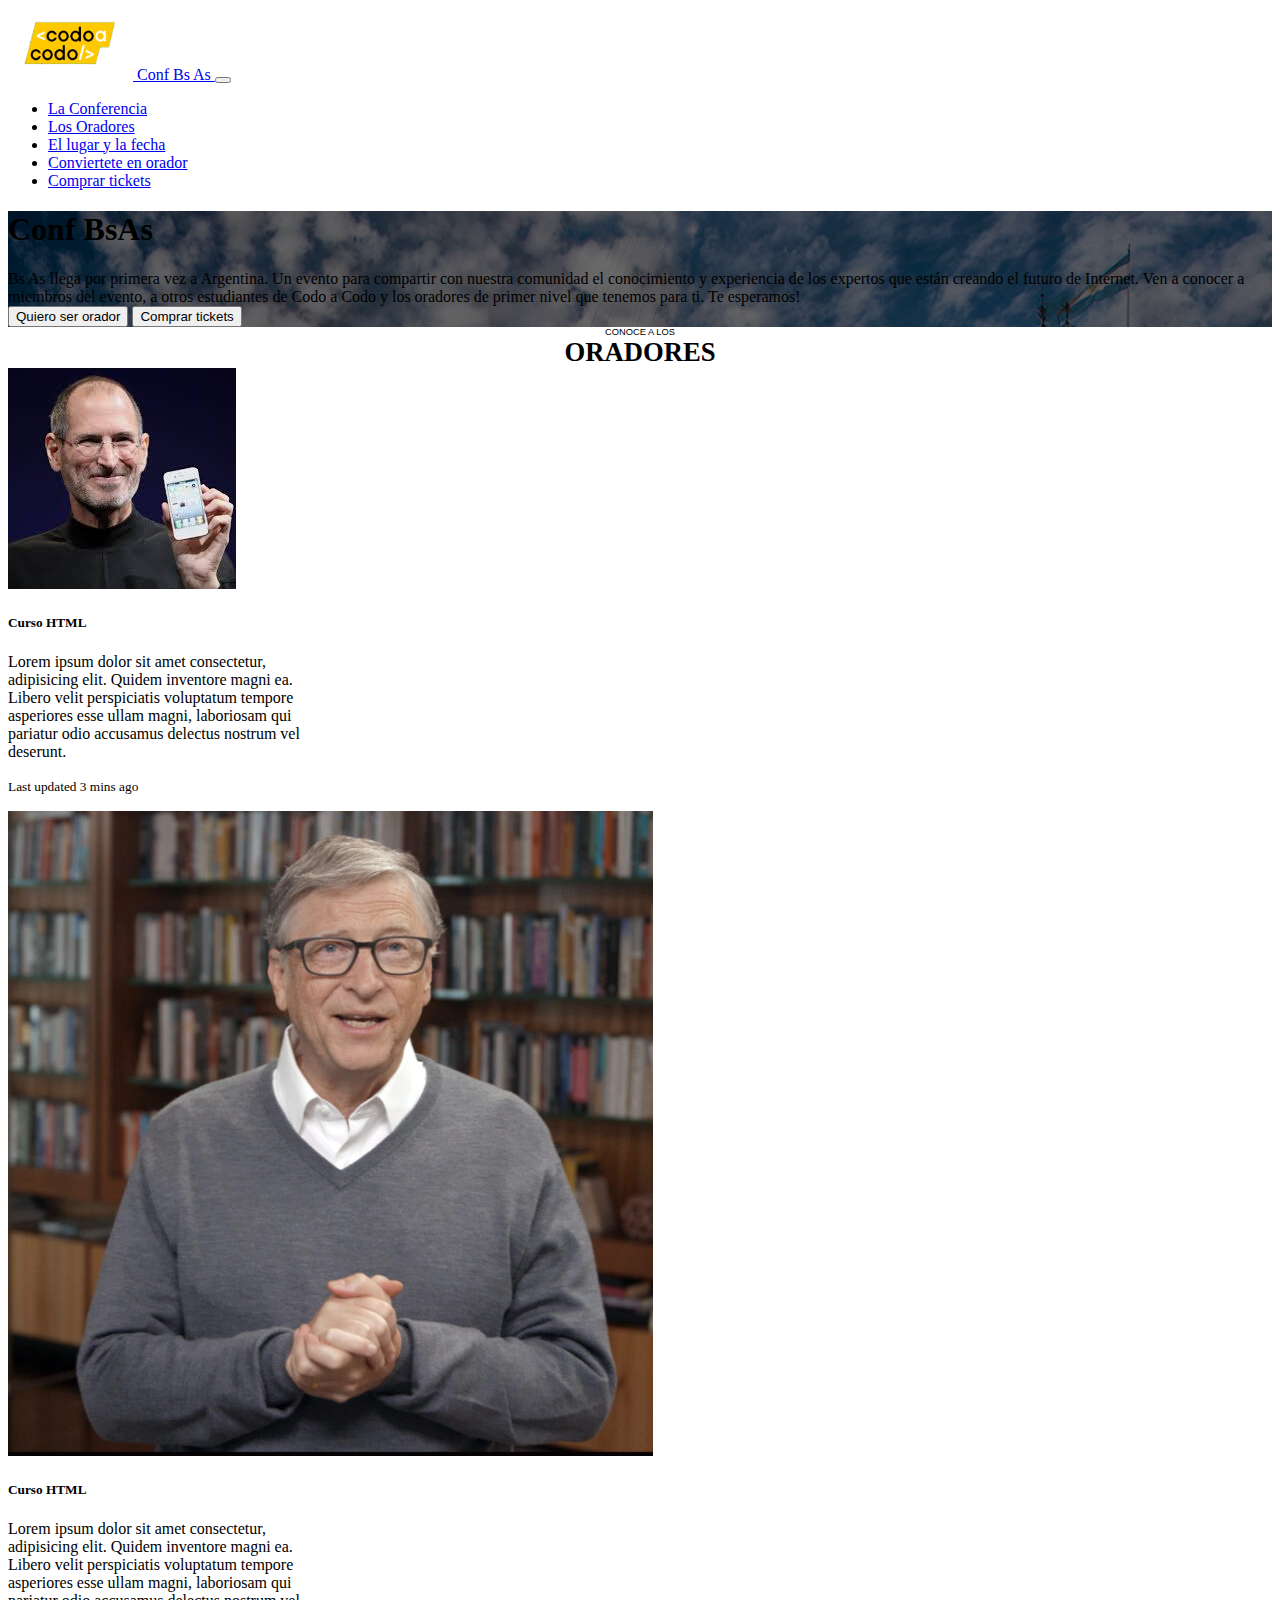
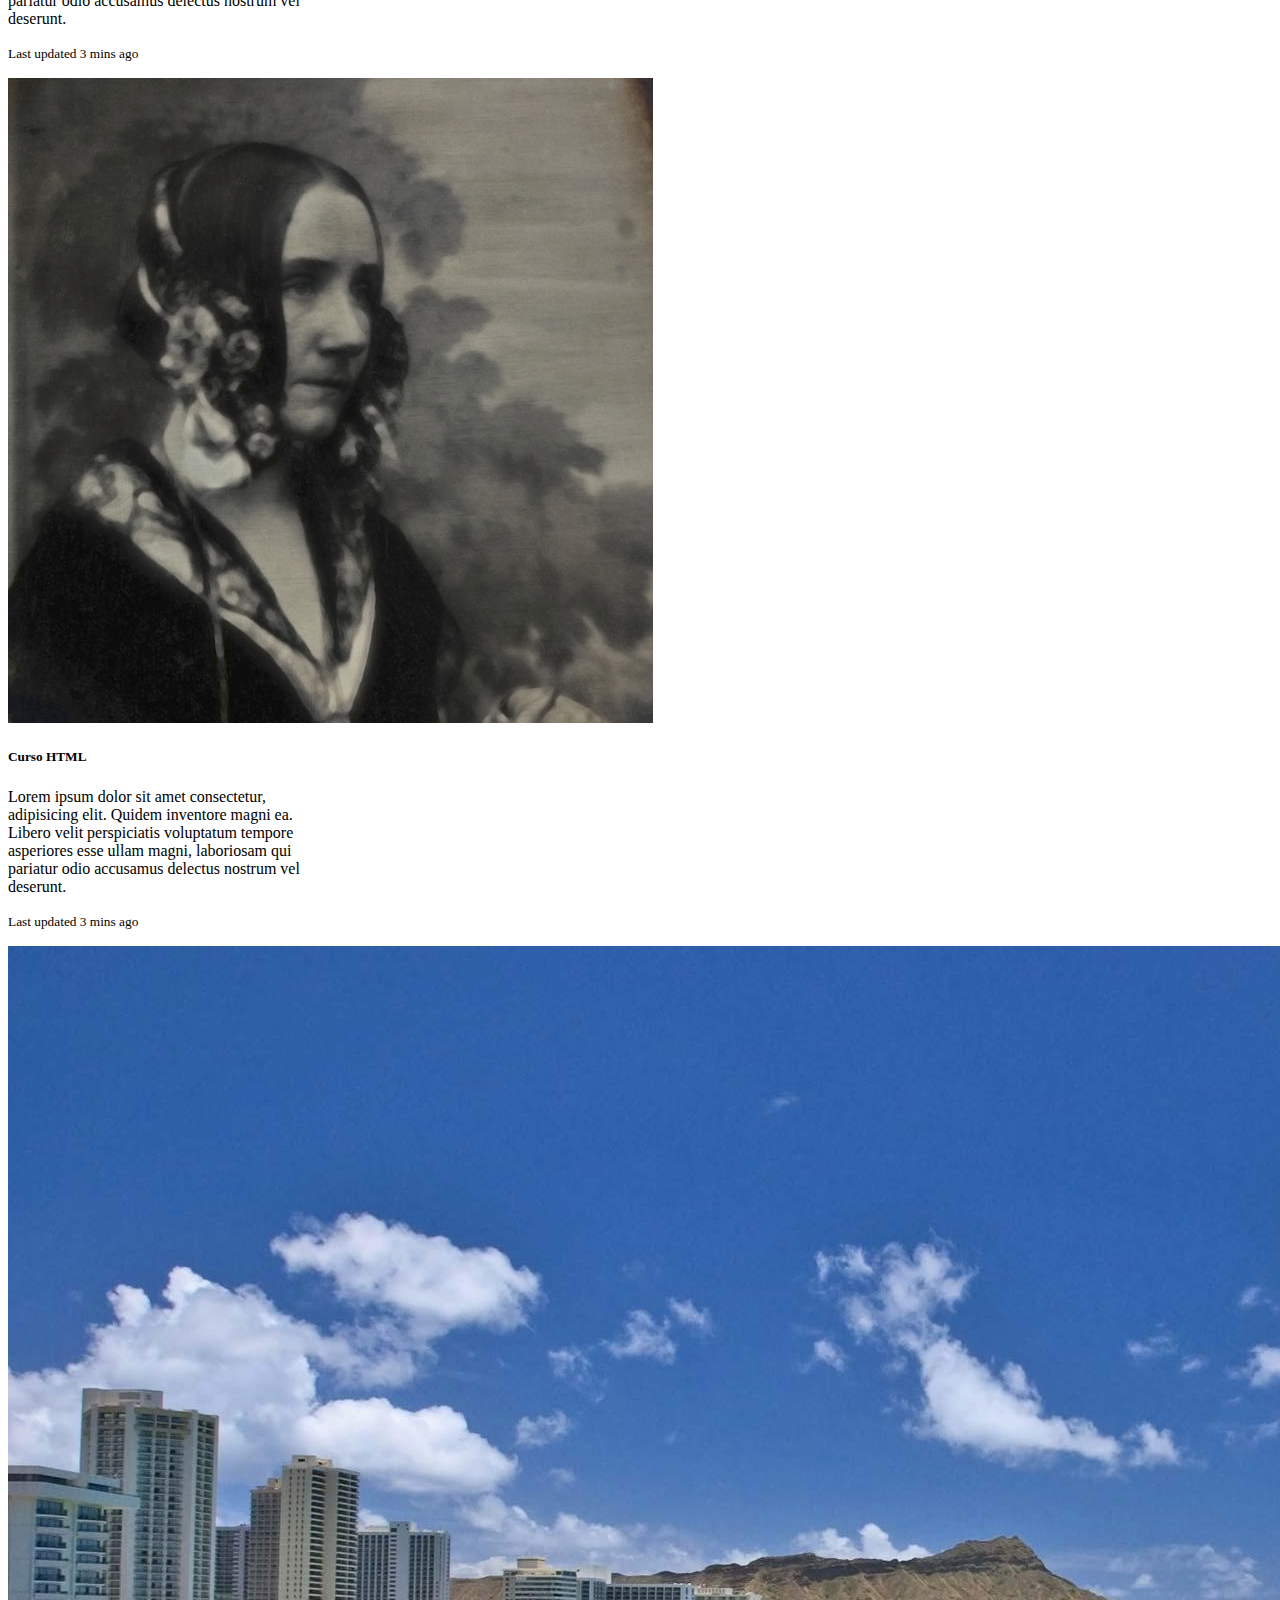
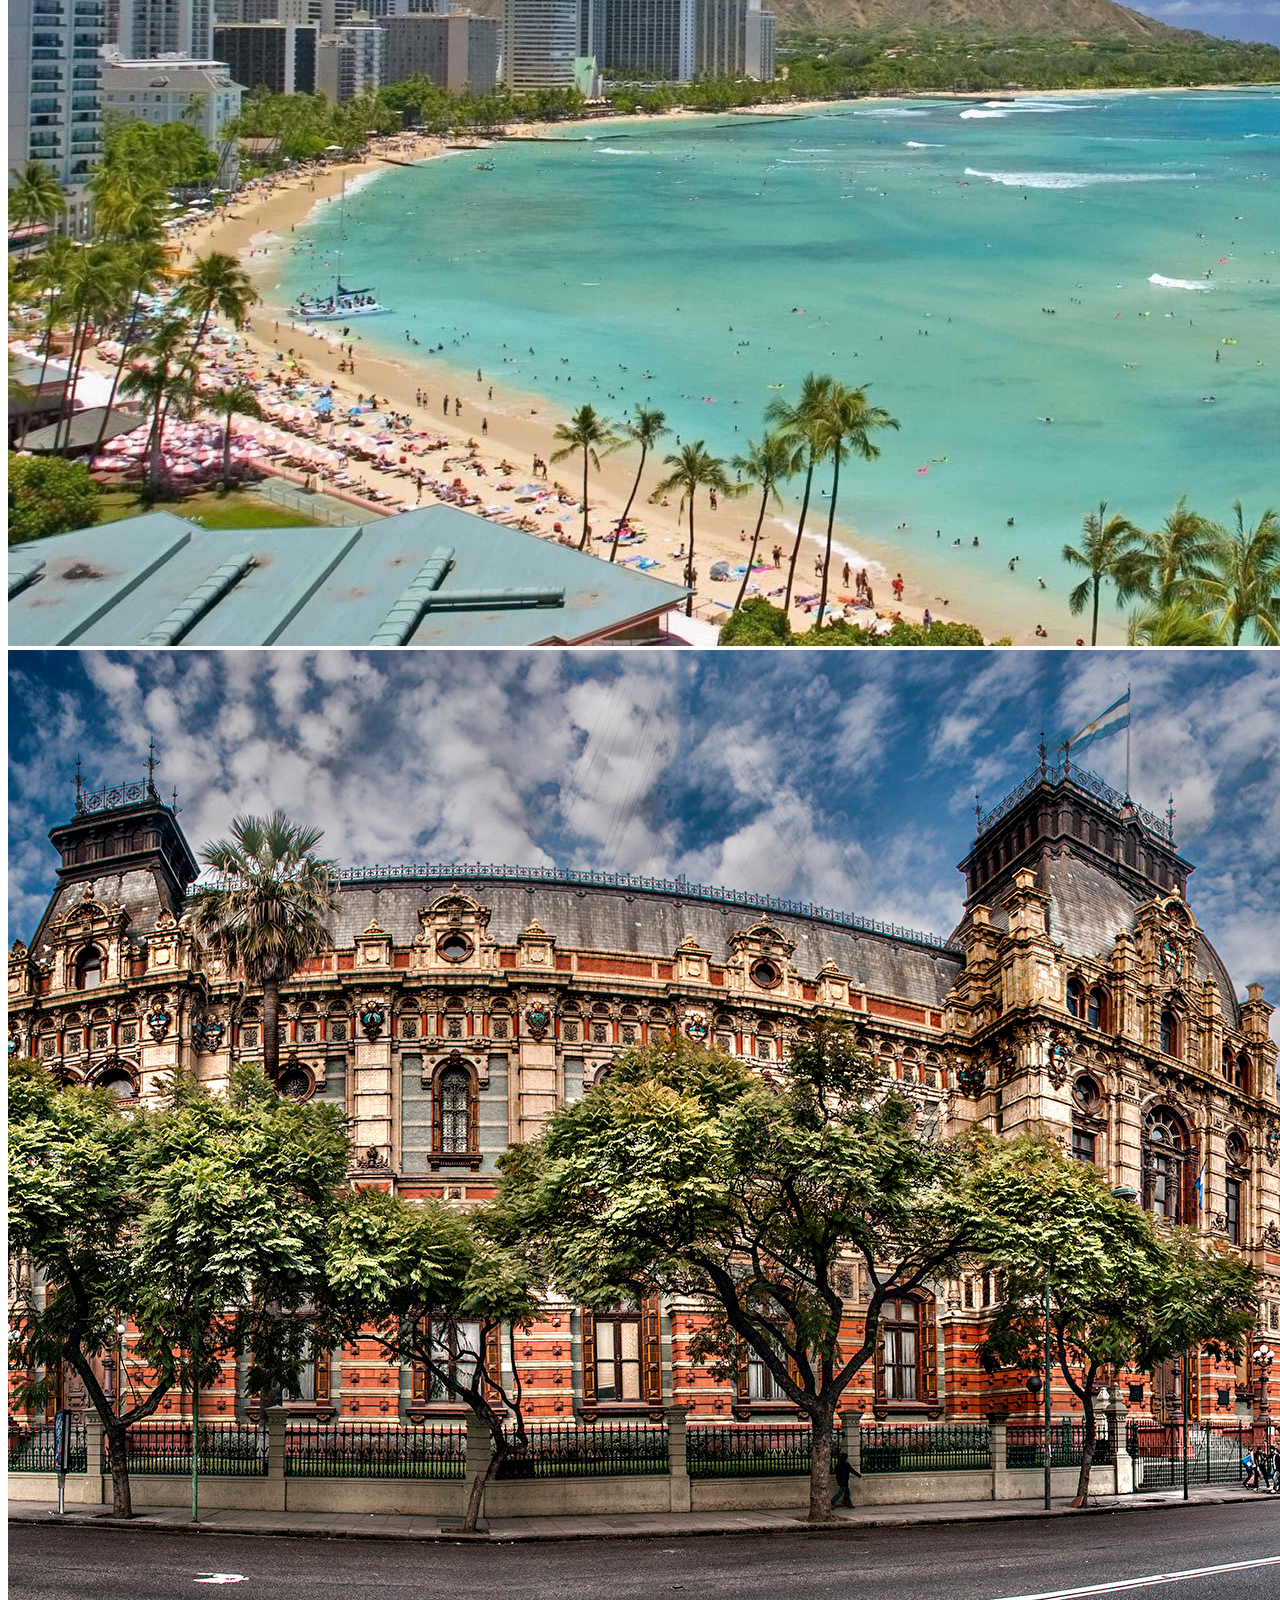
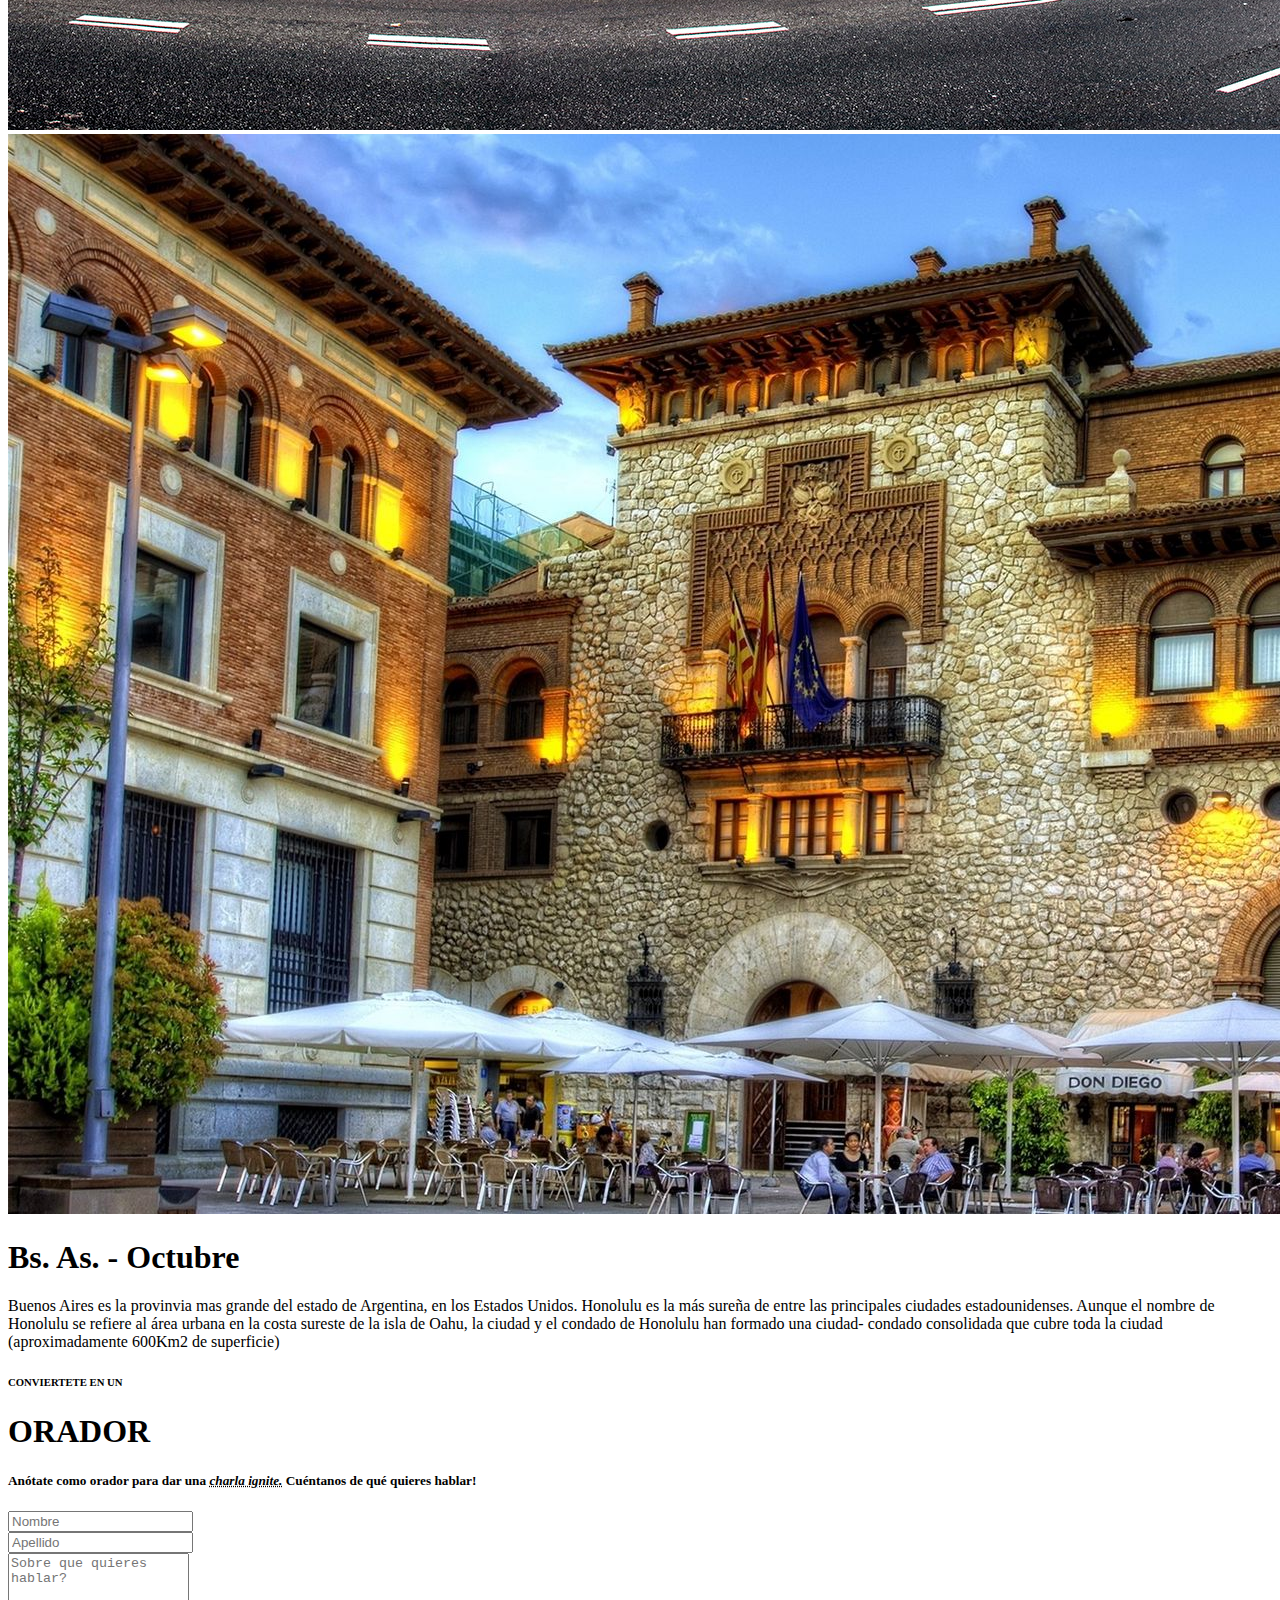
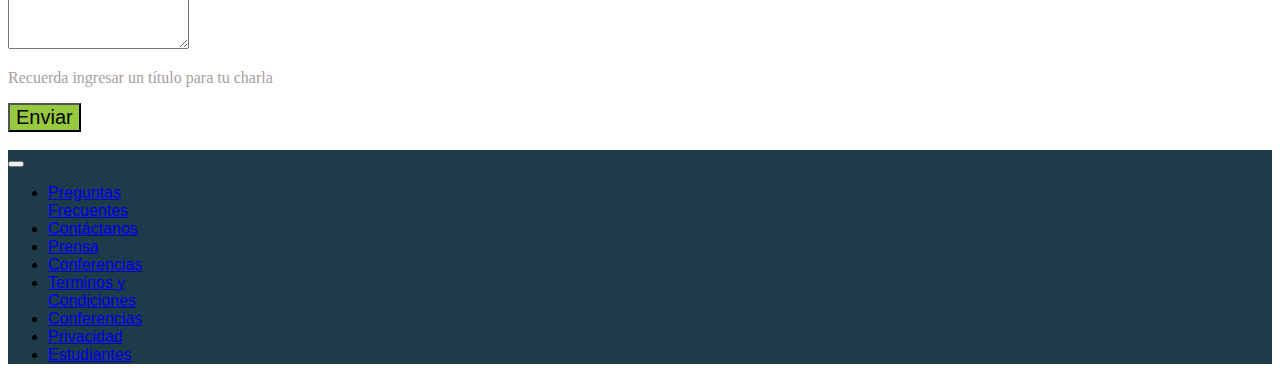
==== TP-Integrador.html @ 052d4cff "TP-Integrador" ====
<!doctype html>
<html lang="en">

<head>
  <title>Trabajo Práctico Integrador</title>
  <!-- Required meta tags -->
  <meta charset="utf-8">
  <meta name="viewport" content="width=device-width, initial-scale=1, shrink-to-fit=no">

  <!-- Bootstrap CSS v5.2.0-beta1 -->
  
  <link rel="stylesheet" href="https://cdn.jsdelivr.net/npm/bootstrap@5.2.0/dist/css/bootstrap.min.css"
    integrity="sha384-gH2yIJqKdNHPEq0n4Mqa/HGKIhSkIHeL5AyhkYV8i59U5AR6csBvApHHNl/vI1Bx" crossorigin="anonymous">
  <link rel="stylesheet" href="css/integrador.css">
</head>
<body>
  <header>
    <nav class="navbar navbar-expand-md bg-dark navbar-dark p-2 ">
      <div>
        <a class="navbar-brand" href="https://aulasvirtuales.bue.edu.ar/login/index.php">
          <img src="imagenes/codoacodo.png" width="125" alt="LogoCodo">
          Conf Bs As
        </a>
          <button class="navbar-toggler" type="button" data-bs-toggle="collapse" data-bs-target="#navbarSupportedContent" 
            aria-controls="navbarSupportedContent" aria-expanded="false" aria-label="Toggle navigation">
            <span class="navbar-toggler-icon"></span>
          </button>
      </div>
      <div class="collapse navbar-collapse flex-grow-1 text-start" id="navbarSupportedContent">
        <ul class="navbar-nav ms-auto mb-2 mb-lg-0">
          <li class="nav-item ">
            <a class="nav-link active" href="#">La Conferencia</a>
          </li>
          <li class="nav-item">
            <a class="nav-link" href="#">Los Oradores</a>
          </li>
          <li class="nav-item">
            <a class="nav-link" href="#">El lugar y la fecha</a>
          </li>
          <li class="nav-item">
            <a class="nav-link" href="#">Conviertete en orador</a>
          </li>
          <li class="nav-item">
            <a class="nav-link text-success" href="#">Comprar tickets</a>
          </li>
        </ul>
      </div>
    </nav>
  </header>
  <main>
    <div class="p-5 mb-2 fondo section text-end text-white">
      <div class="container-fluid py-5">
        <h1 class="fw-bold">Conf BsAs</h1>
        <div class="row">
          <div class="col">
          </div>
          <div class="col fs-5 py-4">
            Bs As llega por primera vez a Argentina. Un evento para compartir con nuestra comunidad el
            conocimiento y experiencia de los expertos que están creando el futuro de Internet. Ven a conocer
            a miembros del evento, a otros estudiantes de Codo a Codo y los oradores de primer nivel que tenemos
            para ti. Te esperamos!
          </div>
        </div>
        <button class="btn btn-outline-light btn-lg border" type="button">Quiero ser orador</button>
        <button class="btn btn-success btn-lg" type="button">Comprar tickets</button>
      </div>
    </div>
    <div>
      <div class="conoceaLos">
        CONOCE A LOS
      </div>
      <div class="oradores">
        ORADORES
      </div>
    </div>
    <div class="d-flex justify-content-center p-0">
      <div class="row justify-content-center">
        <div class="col-md-4" style="width: 300px;">
          <div class="card mb-3">
            <img src="imagenes/steve.jpg" class="card-img-top" alt="Logo html">
            <div class="card-body">
              <h5 class="card-title">Curso HTML</h5>
              <p class="card-text">Lorem ipsum dolor sit amet consectetur, adipisicing elit. Quidem inventore magni ea.
                Libero velit perspiciatis voluptatum tempore asperiores esse ullam magni, laboriosam qui pariatur odio
                accusamus delectus nostrum vel deserunt.</p>
              <p class="card-text"><small class="text-muted">Last updated 3 mins ago</small></p>
            </div>
          </div>
    
        </div>
        <div class="col-md-4 " style="width: 300px;">
          <div class="card mb-3">
            <img src="imagenes/bill.jpg" class="card-img-top" alt="Logo html">
            <div class="card-body">
              <h5 class="card-title">Curso HTML</h5>
              <p class="card-text">Lorem ipsum dolor sit amet consectetur, adipisicing elit. Quidem inventore magni ea.
                Libero velit perspiciatis voluptatum tempore asperiores esse ullam magni, laboriosam qui pariatur odio
                accusamus delectus nostrum vel deserunt.</p>
              <p class="card-text"><small class="text-muted">Last updated 3 mins ago</small></p>
            </div>
          </div>
    
        </div>
        <div class="col-md-4" style="width: 300px;">
          <div class="card mb-3">
            <img src="imagenes/ada.jpeg" class="card-img-top" alt="Logo html">
            <div class="card-body">
              <h5 class="card-title">Curso HTML</h5>
              <p class="card-text">Lorem ipsum dolor sit amet consectetur, adipisicing elit. Quidem inventore magni ea.
                Libero velit perspiciatis voluptatum tempore asperiores esse ullam magni, laboriosam qui pariatur odio
                accusamus delectus nostrum vel deserunt.</p>
              <p class="card-text"><small class="text-muted">Last updated 3 mins ago</small></p>
            </div>
          </div>
        </div>
      </div>
    </div>
      <!--NO PUEDO HACER EL CAROUSEL FUNCIONE SOLO, LO COPIE DE LA PAGINA Y TAMPOCO FUNCIONA-->
    <div class="row">
      <div class="col-md-6 pe-0">
      <div id="carouselExampleSlidesOnly" class="carousel slide" data-ride="carousel">
        <div class="carousel-inner">
          <div class="carousel-item active">
            <img class="card-img-top" src="imagenes/honolulu.jpg" alt="First slide">
          </div>
          <div class="carousel-item">
            <img class="card-img-top" src="imagenes/hawaii.jpg" alt="Sec0nd slide">
          </div>
          <div class="carousel-item">
            <img class="card-img-top" src="imagenes/hawaii2.jpg" alt="third slide">
          </div>
        </div>
      </div>
    </div>
      <!--
      <div class="col-md-6 pe-0">
        <img class="card-img-top" src="imagenes/honolulu.jpg" alt="playa">
      </div>-->
      <div class="col-md-6 p-4 bg-dark text-white">
        <h1>Bs. As. - Octubre</h1>
        <p>Buenos Aires es la provinvia mas grande del estado de Argentina, en los Estados Unidos. Honolulu es la más
          sureña de entre las principales ciudades estadounidenses. Aunque el nombre de Honolulu se refiere al área
          urbana en la costa sureste de la isla de Oahu, la ciudad y el condado de Honolulu han formado una ciudad-
          condado consolidada que cubre toda la ciudad (aproximadamente 600Km2 de superficie)
        </p>
      </div>
    </div>

    <header>
      <div class="py-4 text-center">
        <h6>CONVIERTETE EN UN</h6>
        <h1>ORADOR</h1>
        <h5>Anótate como orador para dar una <i class="textoPunteado">charla ignite.</i> Cuéntanos de qué quieres
          hablar!</h5>
      </div>
    </header>
    <main>
      <div class="container-fluid justify-content-center">
        <form action="" method="post">
          <div class="row bg-white p-0">
            <div class="col-md-1"></div>
            <div class="col-md-2"></div>
            <div class="col-md-3 mb-3">
              <input type="text" class="form-control" placeholder="Nombre" required>
            </div>
            <div class="col-md-3 mb-3">
              <input type="text" class="form-control" placeholder="Apellido" required>
            </div>
            <div class="col-md-2"></div>
            <div class="col-md-1"></div>
          </div>
          <div class="row bg-white">
            <div class="col-md-3"></div>
            <div class="col-md-6 mb-3">
              <textarea class="form-control" rows="6" placeholder="Sobre que quieres hablar?" border-dark></textarea>
              <p style="color: rgb(165, 161, 161);">Recuerda ingresar un título para tu charla</p>              
            </div>
            <div class="col-md-3"></div>
            <div class="d-grid col-6 mx-auto">
              <button class="btn btn-outline-primary botonColor text-light" type="button">Enviar</button>
            </div>
          </div>
      </div>
      </form>
    </main>
    </div>
  </main>  
  <footer>    
    <!--<div class="row colorNavbar text-light p-4 justify-content-center">      
      <div class="col-md-1 mx-1 border">Preguntas<br>Frecuentes</div>
      <div class="col-md-1 mx-1 py-2">Contáctanos</div>
      <div class="col-md-1 mx-1 py-2">Prensa</div>
      <div class="col-md-1 mx-1 py-2">Conferencias</div>
      <div class="col-md-1 mx-1">Términos y<br>Condiciones</div>
      <div class="col-md-1 mx-1 py-2">Privacidad</div>
      <div class="col-md-1 mx-1 py-2">Estudiantes</div>
    </div>-->
    <br>
    <!--PROFESOR.. El navbar a continuacion no veo donde está la diferencia para que los items se vayan adaptando 
      a la pantalla, hasta llegar a la "hamburguesa"... como pasa en el navbar de el principio-->
    <nav class="navbar navbar-expand-md colorNavbar navbar-dark p-2">
      <a class="navbar-brand" href="#"></a><!--Con esto queda a la derecha-->
      <button class="navbar-toggler" type="button" data-bs-toggle="collapse" data-bs-target="#navbarNavDropdown" 
        aria-controls="navbarNavDropdown" aria-expanded="false" aria-label="Toggle navigation">
        <span class="navbar-toggler-icon"></span>
      </button>
      <div class="collapse navbar-collapse" id="navbarNavDropdown">
        <ul class="navbar-nav mx-auto mb-2">
          <li class="nav-item ">
            <a class="nav-link active" href="#">Preguntas<br>Frecuentes</a>
          </li>
          <li class="nav-item py-2">
            <a class="nav-link active" href="#">Contáctanos</a>
          </li>
          <li class="nav-item py-2">
            <a class="nav-link active" href="#">Prensa</a>
          </li>
          <li class="nav-item py-2">
            <a class="nav-link active" href="#">Conferencias</a>
          </li>
          <li class="nav-item">
            <a class="nav-link active" href="#">Terminos y<br>Condiciones</a>
          </li>
          <li class="nav-item py-2">
            <a class="nav-link active" href="#">Conferencias</a>
          </li>
          <li class="nav-item py-2">
            <a class="nav-link active" href="#">Privacidad</a>
          </li>
          <li class="nav-item py-2">
            <a class="nav-link active" href="#">Estudiantes</a>
          </li>
        </ul>
      </div>
    </nav> 
  </footer>
  <!-- Bootstrap JavaScript Libraries -->
  <script src="https://cdn.jsdelivr.net/npm/@popperjs/core@2.11.5/dist/umd/popper.min.js"
    integrity="sha384-Xe+8cL9oJa6tN/veChSP7q+mnSPaj5Bcu9mPX5F5xIGE0DVittaqT5lorf0EI7Vk" crossorigin="anonymous">
    </script>

  <script src="https://cdn.jsdelivr.net/npm/bootstrap@5.2.0/dist/js/bootstrap.min.js"
    integrity="sha384-ODmDIVzN+pFdexxHEHFBQH3/9/vQ9uori45z4JjnFsRydbmQbmL5t1tQ0culUzyK" crossorigin="anonymous">
    </script>
</body>

</html>
---- css/integrador.css ----
.fondo{
    background-image: url("../imagenes/ba1.jpg");
}
.section {
    background-image: linear-gradient(rgba(0, 0, 0, 0.5), rgba(0, 0, 0, 0.5)), url("../imagenes/ba1.jpg");
}
.letraImagenBa{
    font-size: 0.5rem;
}
.conoceaLos{
    text-align: center;
    font-size : 7pt;
    font-family : verdana,arial;
}
.oradores {
    display: flex;
    flex-direction: row;
    justify-content: center;
    font-weight: bold;
    font-size: 20pt;
}
.orador {
    display: flex;
    align-items: row;   
    margin-right: 2rem; 
}
.textoPunteado{
    text-decoration:underline;
    text-decoration-style: dotted;
}
.botonColor{
    background-color: rgb(150, 201, 62);
    font-size: 15pt;
    font-family : verdana,arial;
}
.colorNavbar {
    background-color: rgb(30, 59, 73);
    font-family : verdana,arial;
}
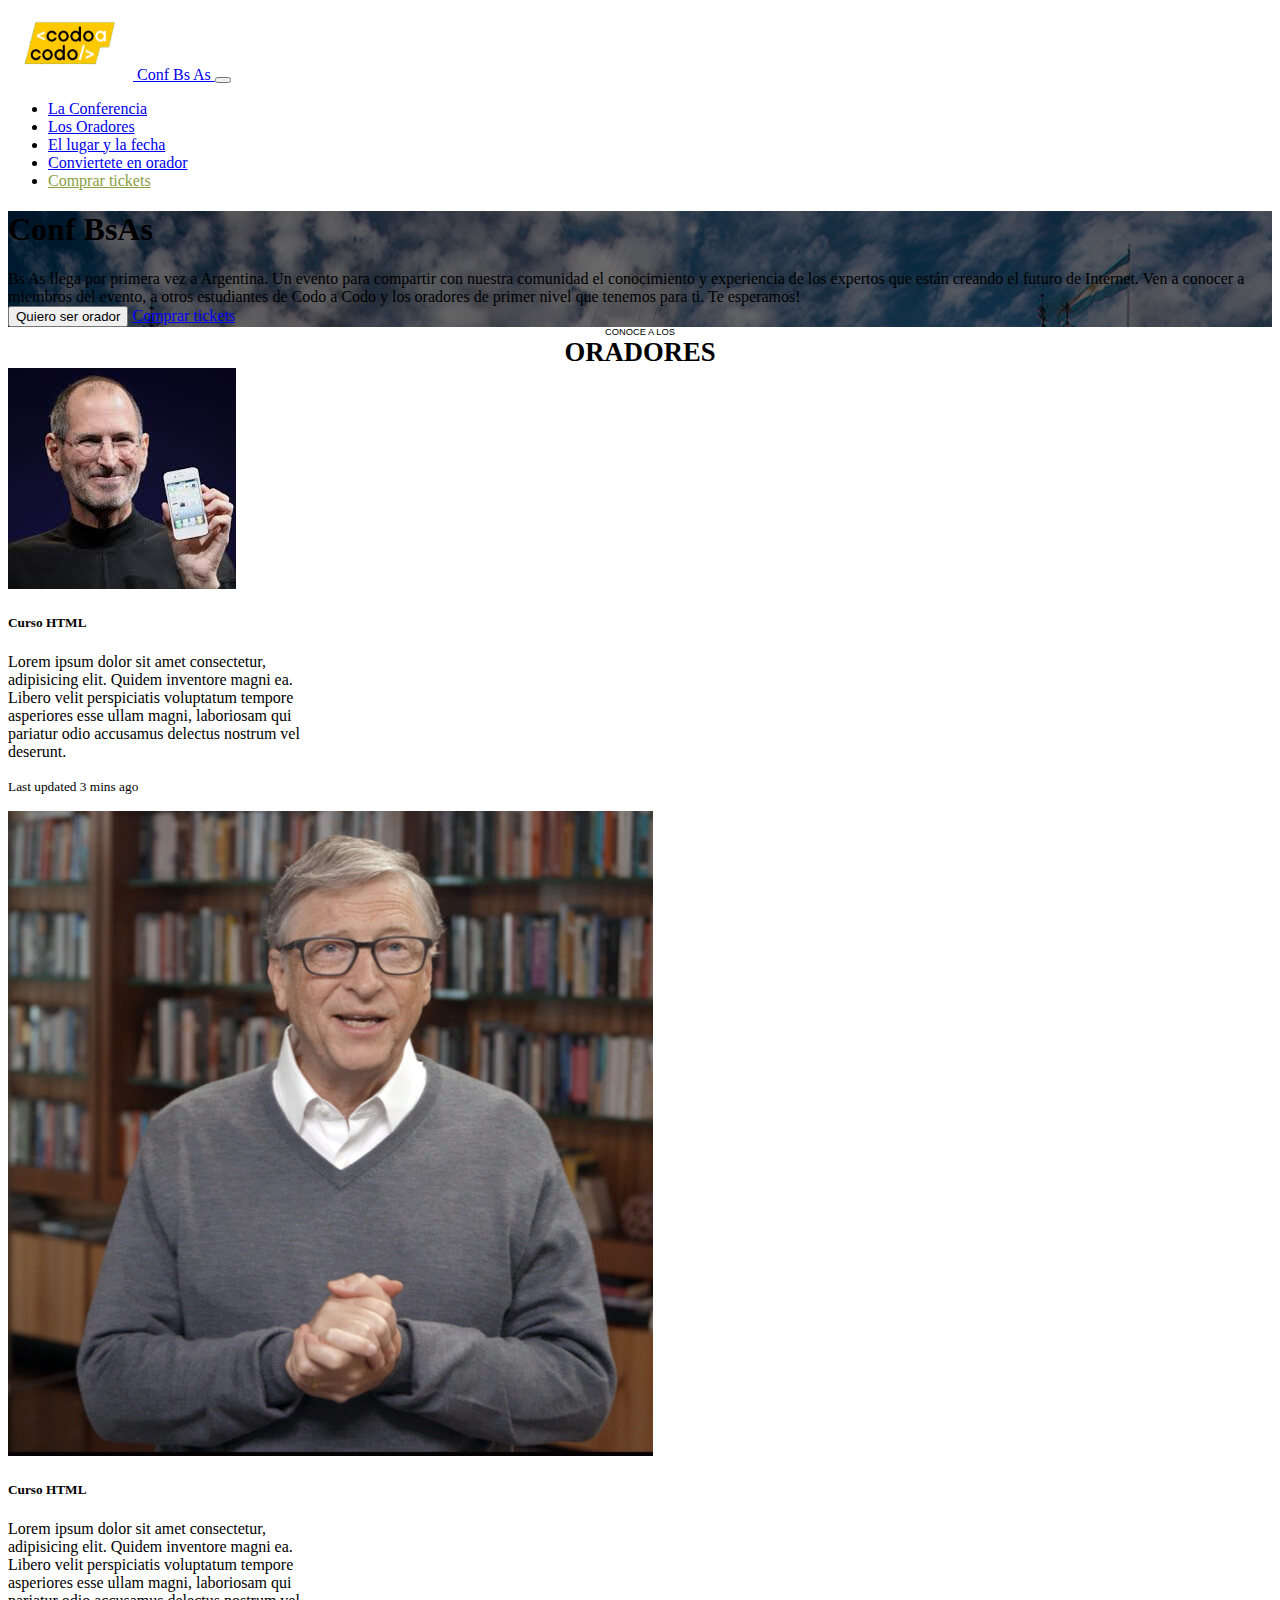
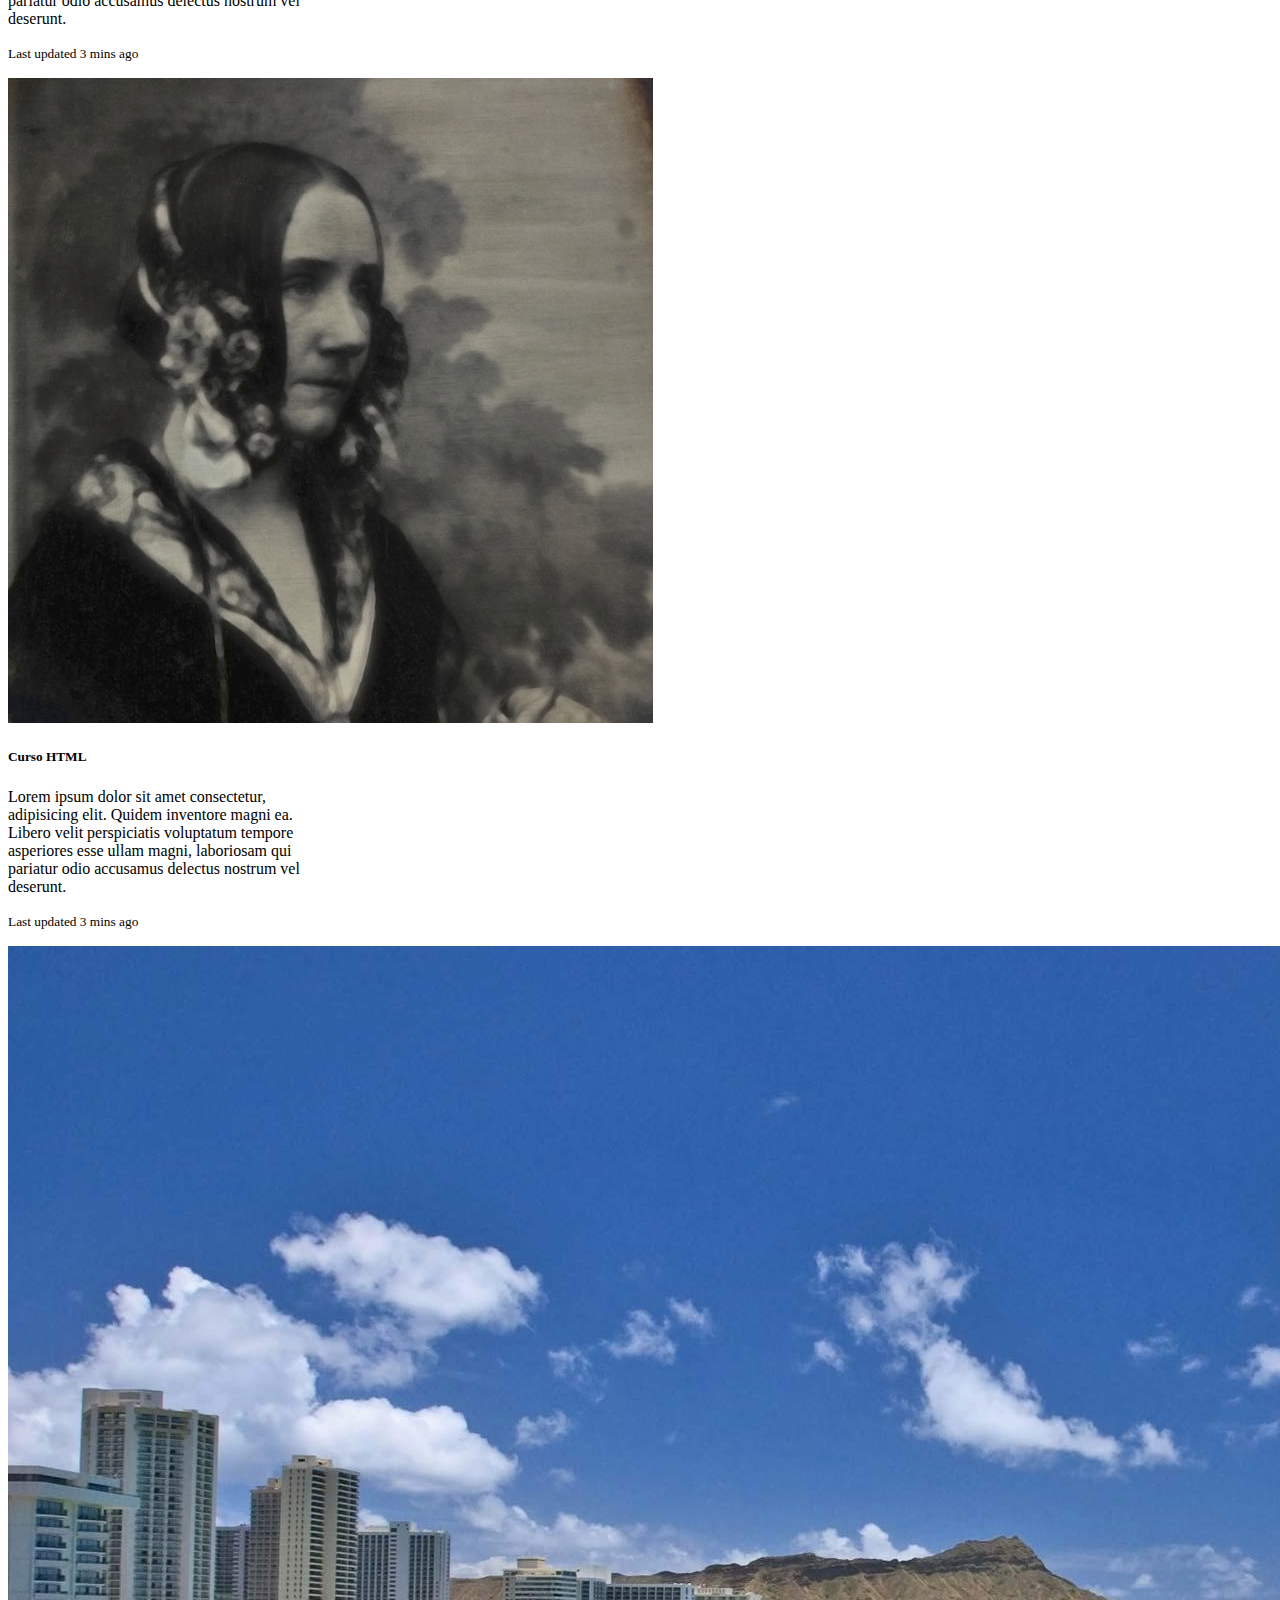
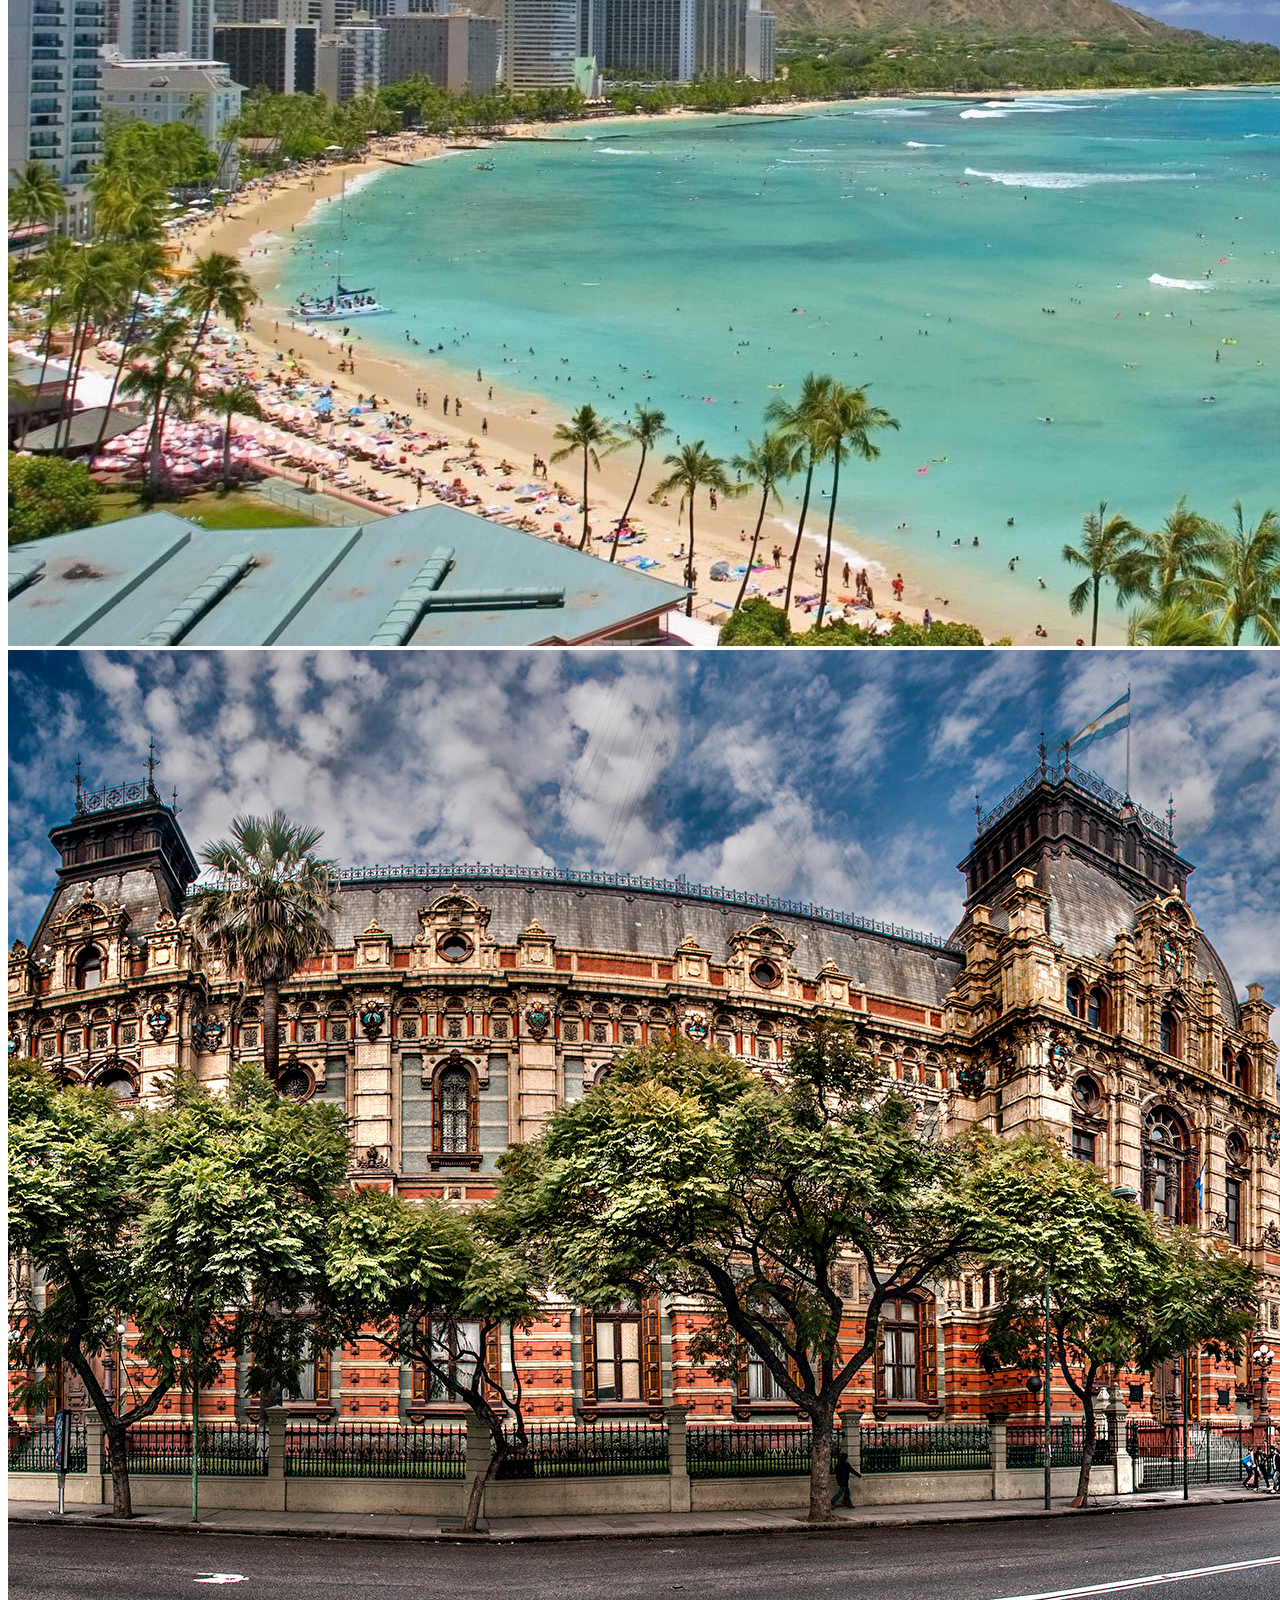
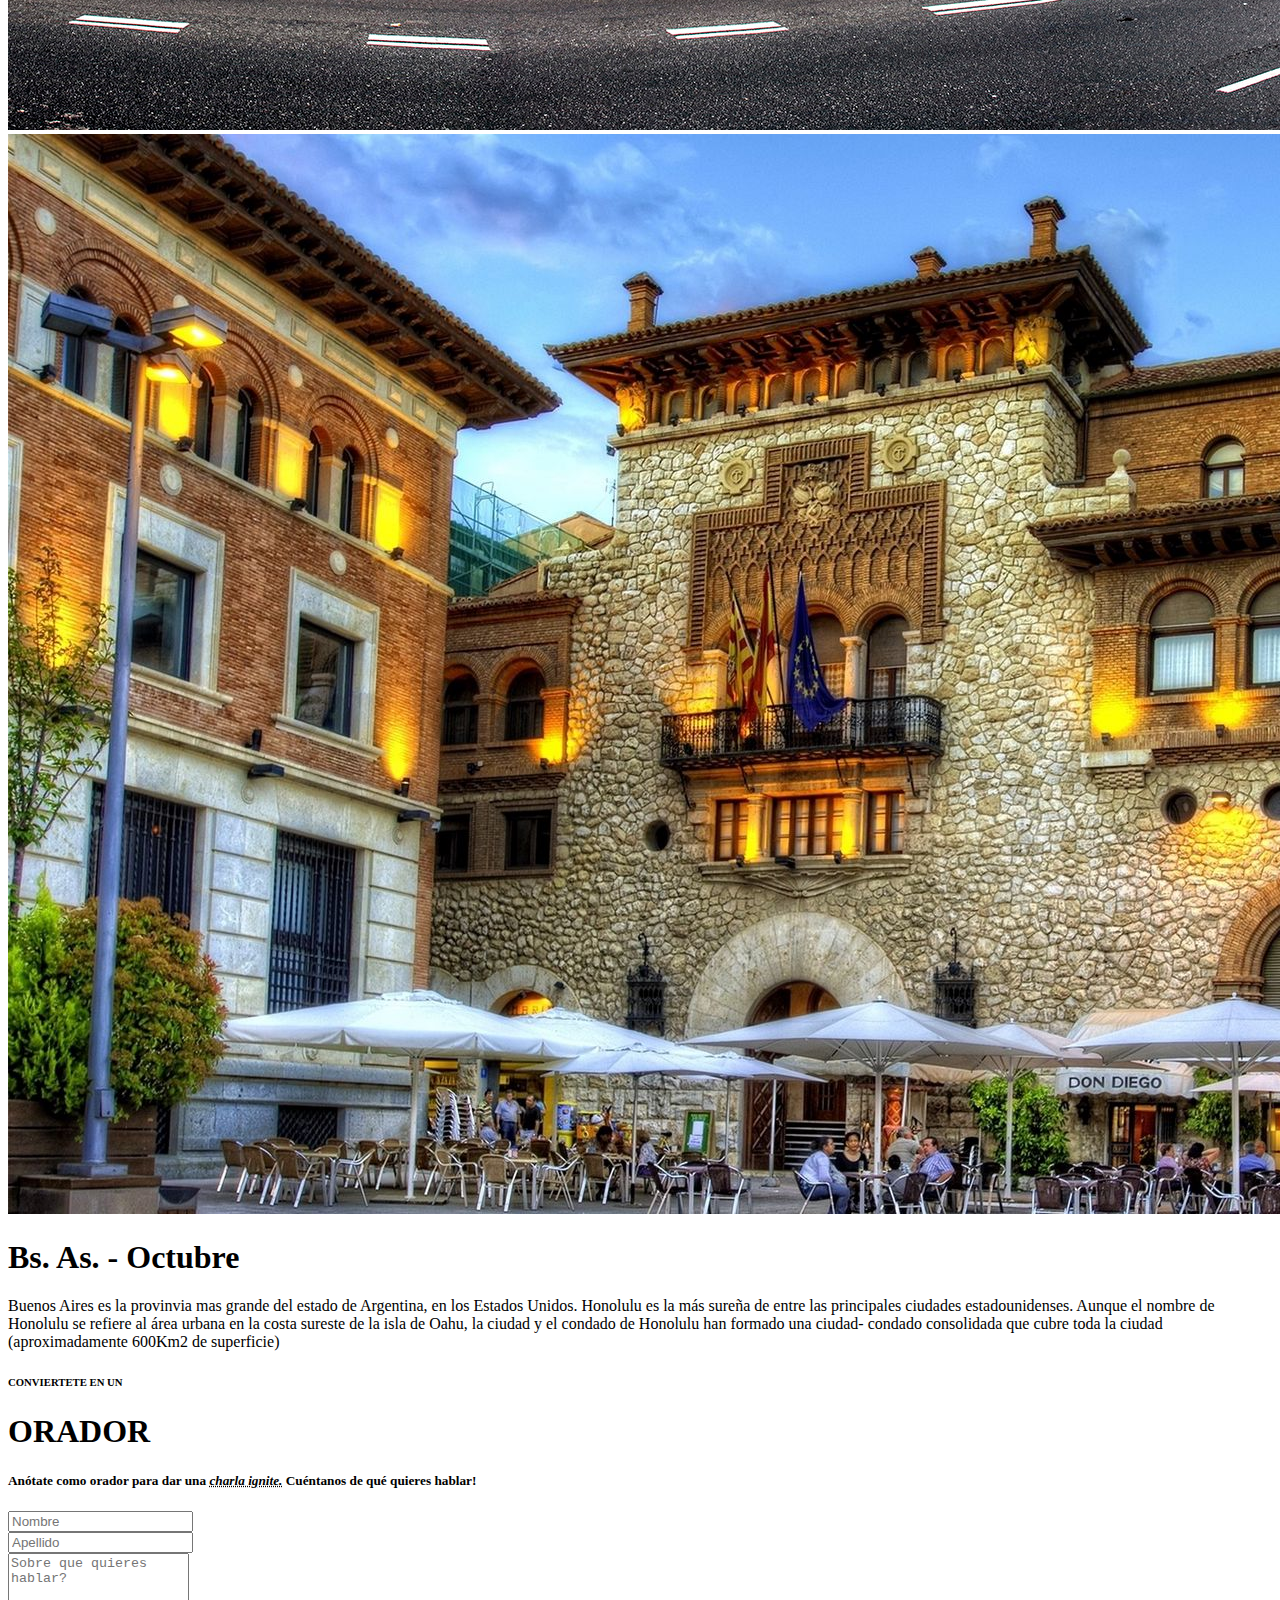
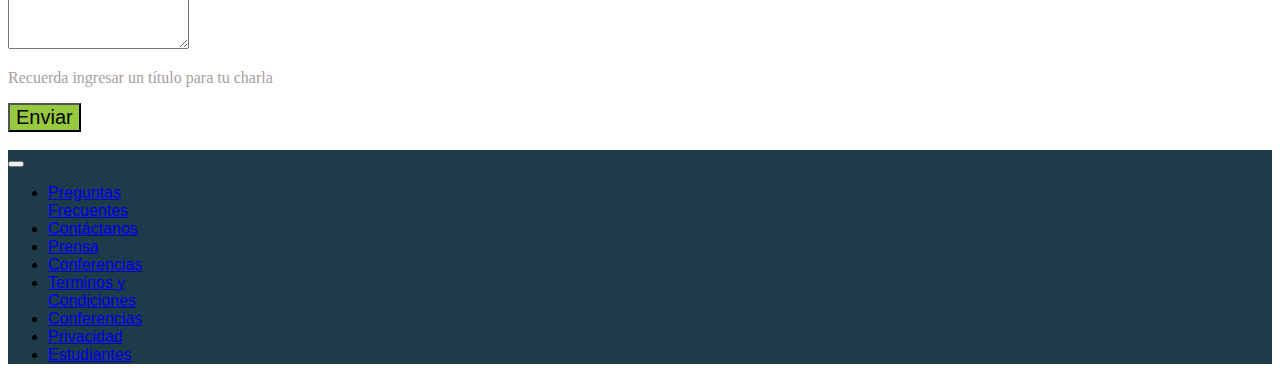
==== commit 67b27a27: "integradorJS" ====
--- a/TP-Integrador.html
+++ b/TP-Integrador.html
@@ -41,7 +41,7 @@
             <a class="nav-link" href="#">Conviertete en orador</a>
           </li>
           <li class="nav-item">
-            <a class="nav-link text-success" href="#">Comprar tickets</a>
+            <a class="nav-link comprarTickets" href="http://127.0.0.1:5500/integradorJS.html#">Comprar tickets</a>
           </li>
         </ul>
       </div>
@@ -62,7 +62,7 @@
           </div>
         </div>
         <button class="btn btn-outline-light btn-lg border" type="button">Quiero ser orador</button>
-        <button class="btn btn-success btn-lg" type="button">Comprar tickets</button>
+        <a class="btn btn-success btn-lg" type="button" href="http://127.0.0.1:5500/integradorJS.html#">Comprar tickets</a>
       </div>
     </div>
     <div>
@@ -85,8 +85,7 @@
                 accusamus delectus nostrum vel deserunt.</p>
               <p class="card-text"><small class="text-muted">Last updated 3 mins ago</small></p>
             </div>
-          </div>
-    
+          </div>    
         </div>
         <div class="col-md-4 " style="width: 300px;">
           <div class="card mb-3">
@@ -179,9 +178,9 @@
             <div class="d-grid col-6 mx-auto">
               <button class="btn btn-outline-primary botonColor text-light" type="button">Enviar</button>
             </div>
-          </div>
-      </div>
-      </form>
+          </div>          
+        </form>
+      </div>
     </main>
     </div>
   </main>  
--- a/css/integrador.css
+++ b/css/integrador.css
@@ -38,5 +38,49 @@
     font-family : verdana,arial;
 }
 
+/*INTEGRADOR JS */
+.comprarTickets{
+    color: rgb(138, 158, 64);
+}
+/*.cardCurso{
+    border-color: blue;    
+}*/
+.labelTotal{
+    background-color: aquamarine;
+    width: 850px;
+    height: 40px;
+    border: 30px;
+    padding-left: 1rem;
+}
+.labelTotal1{
+    /*background-color: aquamarine;
+    width: 10px;
+    height: 10px;
+    border: 30px;
+    padding-left: 1rem;*/
+    height: 1rem;
+}
+/*.cardCurso {
+    display: grid;
+    /*grid-template-columns: 1fr 1fr;
+    grid-gap: 0.3rem;
+    padding-top: 1rem;
+    height: 15rem;
+  }*/
+  
+    
+.zoom{
+    transition: transform 0.2s ease;
+    box-shadow: 0 4px 6px 0 rgba(22, 22, 26, 0.18);
+    border-radius: 0;
+    border-color: blue;
+    margin: 0rem;
+    padding-top: 2rem;
+    padding-bottom: 2rem;
+}
+.zoom:hover {
+transform: scale(1.1);
+}
+
   
 
